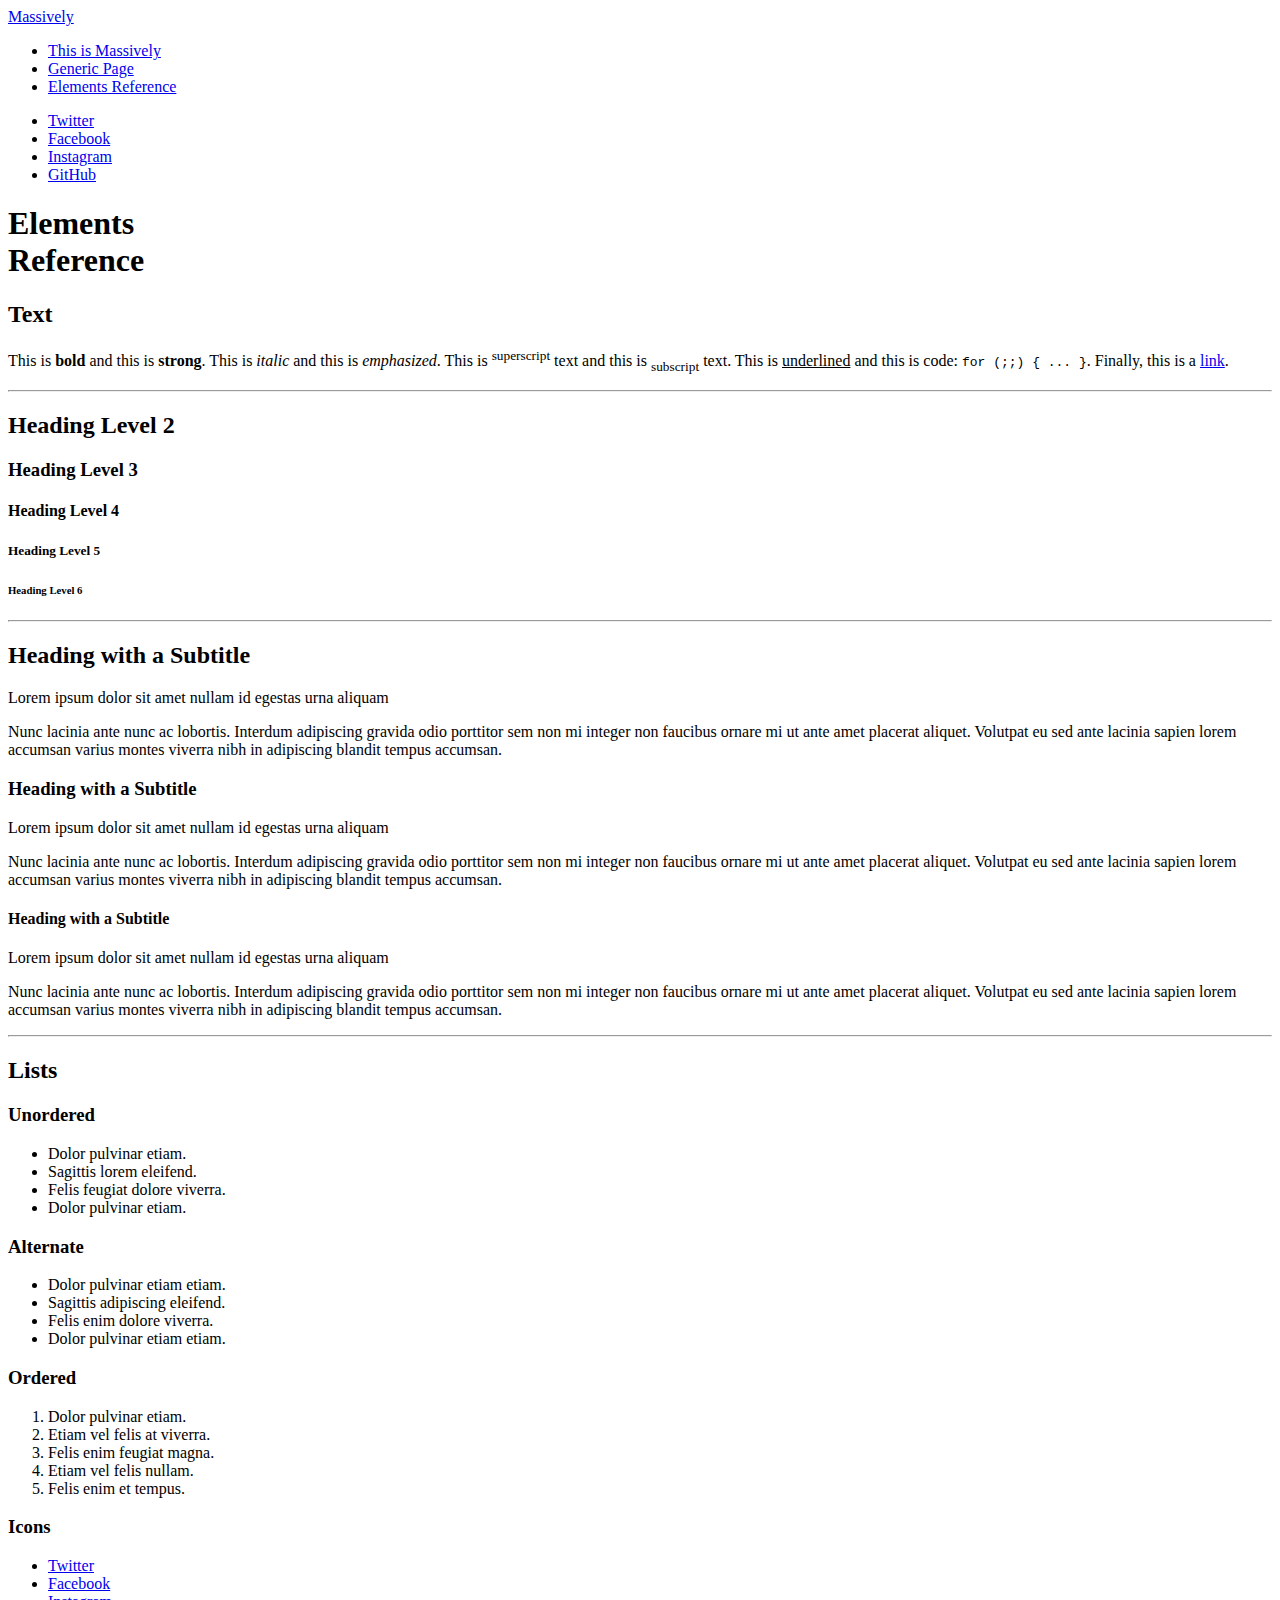
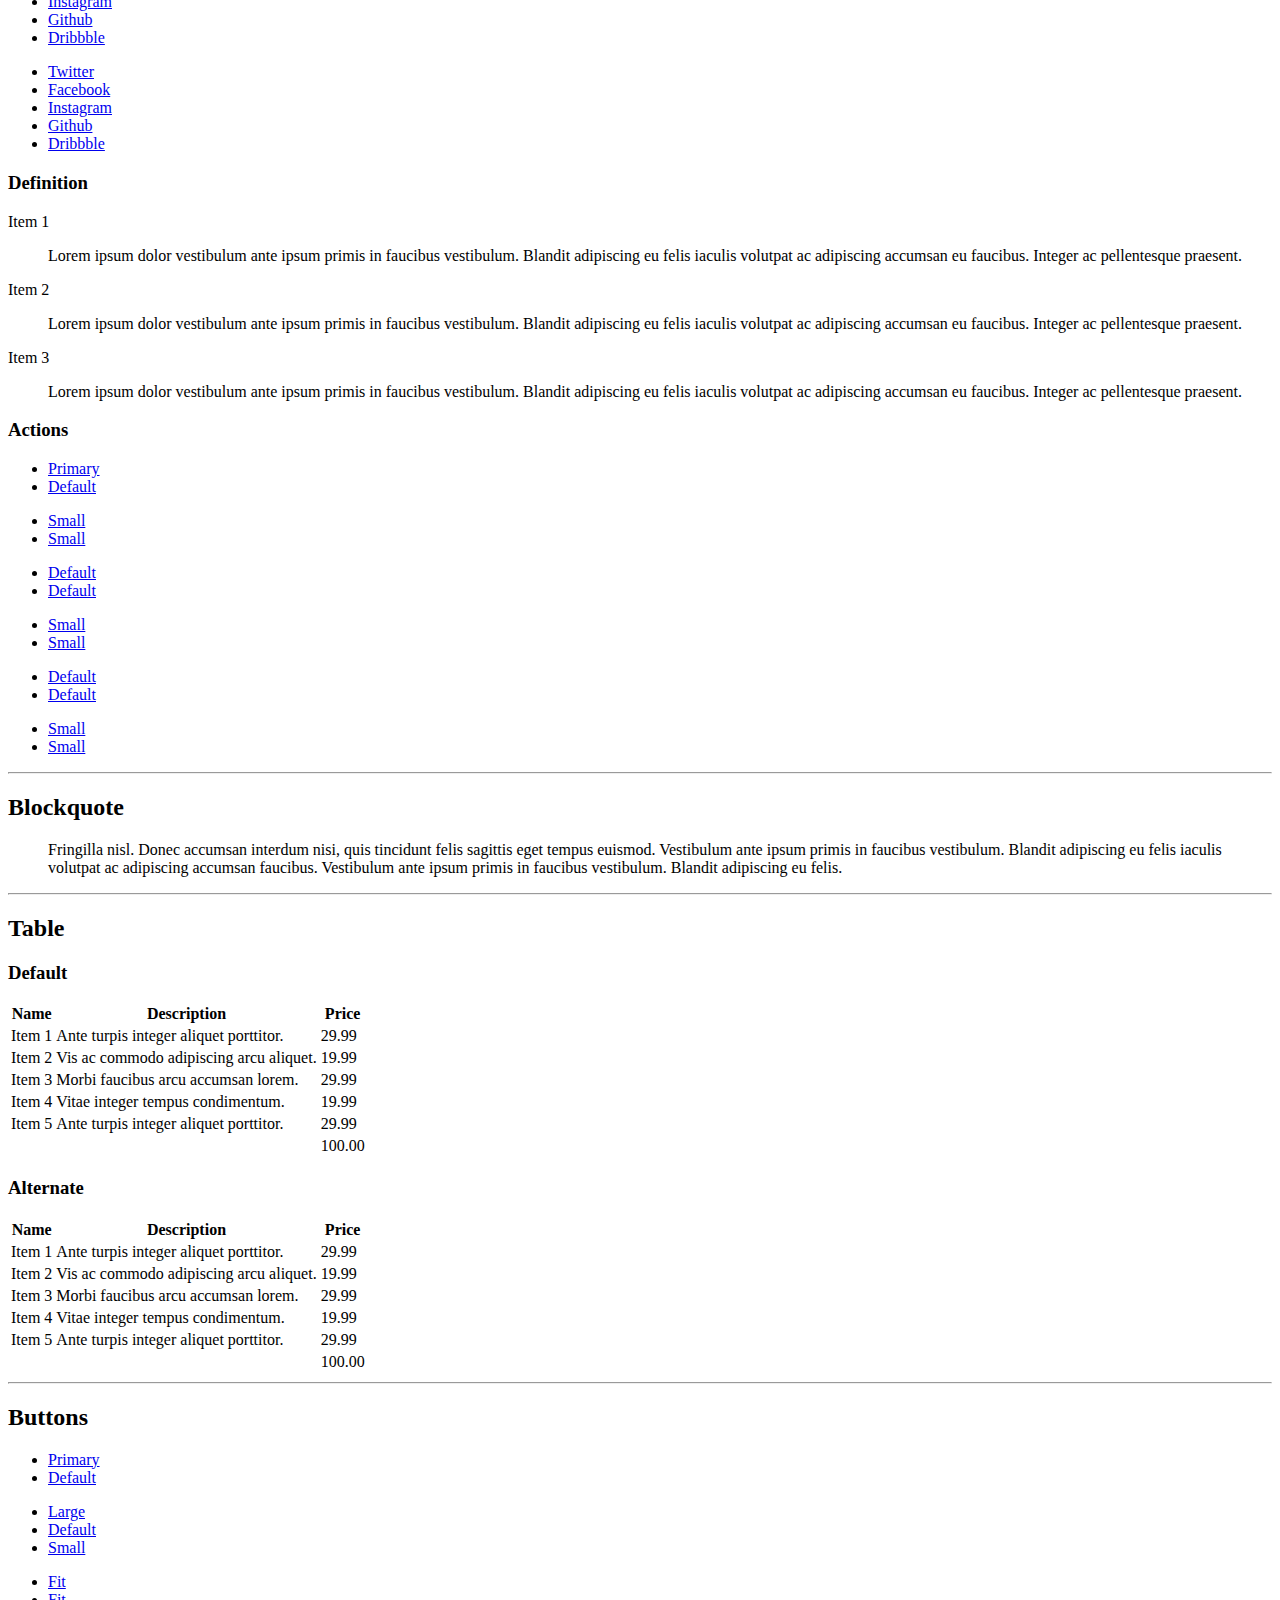
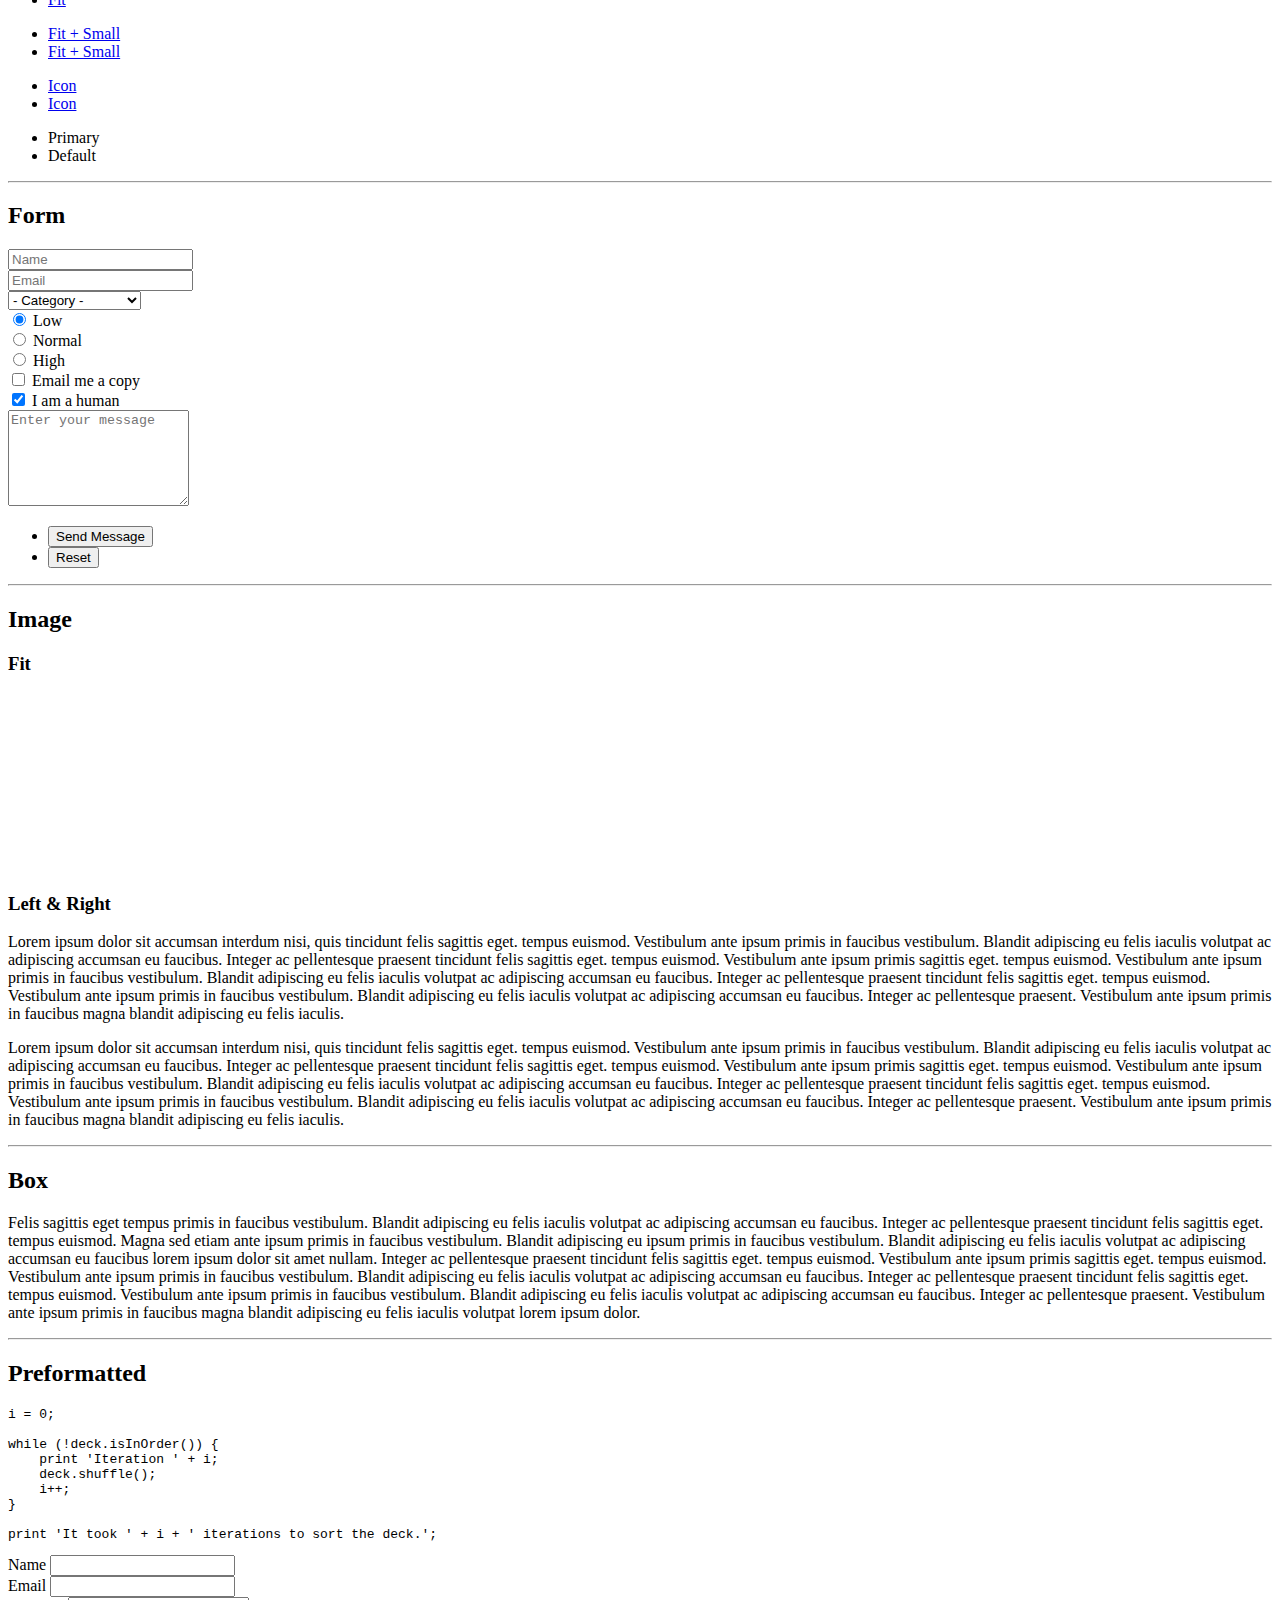
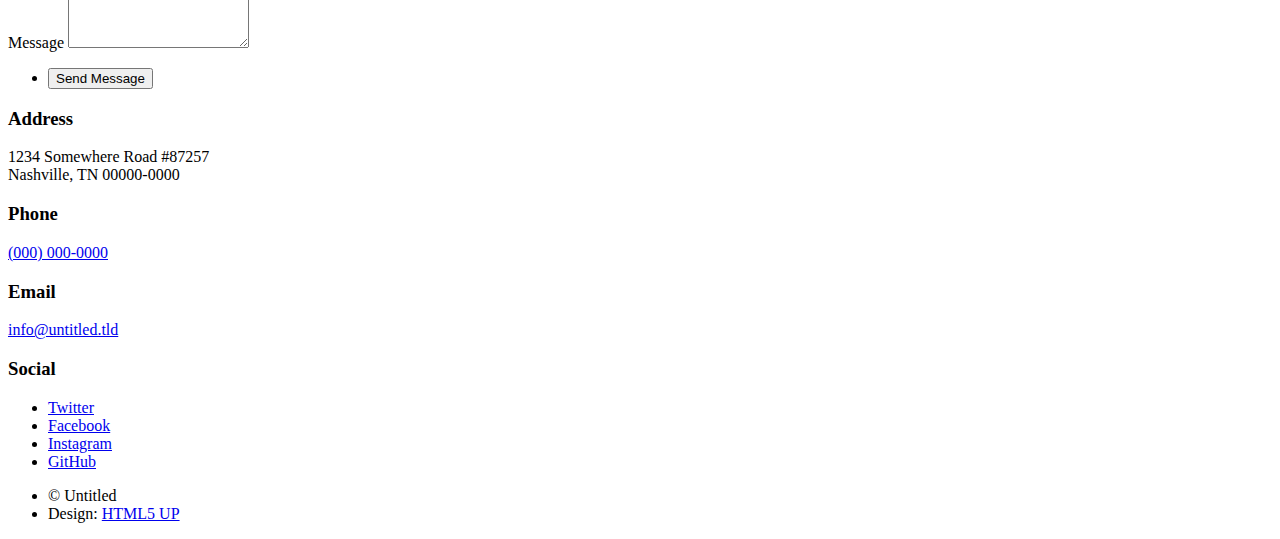
==== elements.html @ 3ba1a0fc "Add files via upload" ====
<!DOCTYPE HTML>
<!--
	Massively by HTML5 UP
	html5up.net | @ajlkn
	Free for personal and commercial use under the CCA 3.0 license (html5up.net/license)
-->
<html>
	<head>
		<title>Elements Reference - Massively by HTML5 UP</title>
		<meta charset="utf-8" />
		<meta name="viewport" content="width=device-width, initial-scale=1, user-scalable=no" />
		<link rel="stylesheet" href="assets/css/main.css" />
		<noscript><link rel="stylesheet" href="assets/css/noscript.css" /></noscript>
	</head>
	<body class="is-preload">

		<!-- Wrapper -->
			<div id="wrapper">

				<!-- Header -->
					<header id="header">
						<a href="index.html" class="logo">Massively</a>
					</header>

				<!-- Nav -->
					<nav id="nav">
						<ul class="links">
							<li><a href="index.html">This is Massively</a></li>
							<li><a href="generic.html">Generic Page</a></li>
							<li class="active"><a href="elements.html">Elements Reference</a></li>
						</ul>
						<ul class="icons">
							<li><a href="#" class="icon brands fa-twitter"><span class="label">Twitter</span></a></li>
							<li><a href="#" class="icon brands fa-facebook-f"><span class="label">Facebook</span></a></li>
							<li><a href="#" class="icon brands fa-instagram"><span class="label">Instagram</span></a></li>
							<li><a href="#" class="icon brands fa-github"><span class="label">GitHub</span></a></li>
						</ul>
					</nav>

				<!-- Main -->
					<div id="main">

						<!-- Post -->
							<section class="post">
								<header class="major">
									<h1>Elements<br />
									Reference</h1>
								</header>

								<!-- Text stuff -->
									<h2>Text</h2>
									<p>This is <b>bold</b> and this is <strong>strong</strong>. This is <i>italic</i> and this is <em>emphasized</em>.
									This is <sup>superscript</sup> text and this is <sub>subscript</sub> text.
									This is <u>underlined</u> and this is code: <code>for (;;) { ... }</code>.
									Finally, this is a <a href="#">link</a>.</p>
									<hr />
									<h2>Heading Level 2</h2>
									<h3>Heading Level 3</h3>
									<h4>Heading Level 4</h4>
									<h5>Heading Level 5</h5>
									<h6>Heading Level 6</h6>
									<hr />
									<header>
										<h2>Heading with a Subtitle</h2>
										<p>Lorem ipsum dolor sit amet nullam id egestas urna aliquam</p>
									</header>
									<p>Nunc lacinia ante nunc ac lobortis. Interdum adipiscing gravida odio porttitor sem non mi integer non faucibus ornare mi ut ante amet placerat aliquet. Volutpat eu sed ante lacinia sapien lorem accumsan varius montes viverra nibh in adipiscing blandit tempus accumsan.</p>
									<header>
										<h3>Heading with a Subtitle</h3>
										<p>Lorem ipsum dolor sit amet nullam id egestas urna aliquam</p>
									</header>
									<p>Nunc lacinia ante nunc ac lobortis. Interdum adipiscing gravida odio porttitor sem non mi integer non faucibus ornare mi ut ante amet placerat aliquet. Volutpat eu sed ante lacinia sapien lorem accumsan varius montes viverra nibh in adipiscing blandit tempus accumsan.</p>
									<header>
										<h4>Heading with a Subtitle</h4>
										<p>Lorem ipsum dolor sit amet nullam id egestas urna aliquam</p>
									</header>
									<p>Nunc lacinia ante nunc ac lobortis. Interdum adipiscing gravida odio porttitor sem non mi integer non faucibus ornare mi ut ante amet placerat aliquet. Volutpat eu sed ante lacinia sapien lorem accumsan varius montes viverra nibh in adipiscing blandit tempus accumsan.</p>

									<hr />

								<!-- Lists -->
									<h2>Lists</h2>
									<div class="row">
										<div class="col-6 col-12-small">

											<h3>Unordered</h3>
											<ul>
												<li>Dolor pulvinar etiam.</li>
												<li>Sagittis lorem eleifend.</li>
												<li>Felis feugiat dolore viverra.</li>
												<li>Dolor pulvinar etiam.</li>
											</ul>

											<h3>Alternate</h3>
											<ul class="alt">
												<li>Dolor pulvinar etiam etiam.</li>
												<li>Sagittis adipiscing eleifend.</li>
												<li>Felis enim dolore viverra.</li>
												<li>Dolor pulvinar etiam etiam.</li>
											</ul>

										</div>
										<div class="col-6 col-12-small">

											<h3>Ordered</h3>
											<ol>
												<li>Dolor pulvinar etiam.</li>
												<li>Etiam vel felis at viverra.</li>
												<li>Felis enim feugiat magna.</li>
												<li>Etiam vel felis nullam.</li>
												<li>Felis enim et tempus.</li>
											</ol>

											<h3>Icons</h3>
											<ul class="icons">
												<li><a href="#" class="icon brands fa-twitter"><span class="label">Twitter</span></a></li>
												<li><a href="#" class="icon brands fa-facebook-f"><span class="label">Facebook</span></a></li>
												<li><a href="#" class="icon brands fa-instagram"><span class="label">Instagram</span></a></li>
												<li><a href="#" class="icon brands fa-github"><span class="label">Github</span></a></li>
												<li><a href="#" class="icon brands fa-dribbble"><span class="label">Dribbble</span></a></li>
											</ul>
											<ul class="icons alt">
												<li><a href="#" class="icon brands alt fa-twitter"><span class="label">Twitter</span></a></li>
												<li><a href="#" class="icon brands alt fa-facebook-f"><span class="label">Facebook</span></a></li>
												<li><a href="#" class="icon brands alt fa-instagram"><span class="label">Instagram</span></a></li>
												<li><a href="#" class="icon brands alt fa-github"><span class="label">Github</span></a></li>
												<li><a href="#" class="icon brands alt fa-dribbble"><span class="label">Dribbble</span></a></li>
											</ul>

										</div>
									</div>
									<h3>Definition</h3>
									<dl>
										<dt>Item 1</dt>
										<dd>
											<p>Lorem ipsum dolor vestibulum ante ipsum primis in faucibus vestibulum. Blandit adipiscing eu felis iaculis volutpat ac adipiscing accumsan eu faucibus. Integer ac pellentesque praesent.</p>
										</dd>
										<dt>Item 2</dt>
										<dd>
											<p>Lorem ipsum dolor vestibulum ante ipsum primis in faucibus vestibulum. Blandit adipiscing eu felis iaculis volutpat ac adipiscing accumsan eu faucibus. Integer ac pellentesque praesent.</p>
										</dd>
										<dt>Item 3</dt>
										<dd>
											<p>Lorem ipsum dolor vestibulum ante ipsum primis in faucibus vestibulum. Blandit adipiscing eu felis iaculis volutpat ac adipiscing accumsan eu faucibus. Integer ac pellentesque praesent.</p>
										</dd>
									</dl>

									<h3>Actions</h3>
									<ul class="actions">
										<li><a href="#" class="button primary">Primary</a></li>
										<li><a href="#" class="button">Default</a></li>
									</ul>
									<ul class="actions small">
										<li><a href="#" class="button primary small">Small</a></li>
										<li><a href="#" class="button small">Small</a></li>
									</ul>
									<div class="row">
										<div class="col-6 col-12-small">
											<ul class="actions stacked">
												<li><a href="#" class="button primary">Default</a></li>
												<li><a href="#" class="button">Default</a></li>
											</ul>
										</div>
										<div class="col-6 col-12-small">
											<ul class="actions stacked">
												<li><a href="#" class="button primary small">Small</a></li>
												<li><a href="#" class="button small">Small</a></li>
											</ul>
										</div>
									</div>
									<div class="row">
										<div class="col-6 col-12-small">
											<ul class="actions stacked">
												<li><a href="#" class="button primary fit">Default</a></li>
												<li><a href="#" class="button fit">Default</a></li>
											</ul>
										</div>
										<div class="col-6 col-12-small">
											<ul class="actions stacked">
												<li><a href="#" class="button primary small fit">Small</a></li>
												<li><a href="#" class="button small fit">Small</a></li>
											</ul>
										</div>
									</div>

									<hr />

								<!-- Blockquote -->
									<h2>Blockquote</h2>
									<blockquote>Fringilla nisl. Donec accumsan interdum nisi, quis tincidunt felis sagittis eget tempus euismod. Vestibulum ante ipsum primis in faucibus vestibulum. Blandit adipiscing eu felis iaculis volutpat ac adipiscing accumsan faucibus. Vestibulum ante ipsum primis in faucibus vestibulum. Blandit adipiscing eu felis.</blockquote>

									<hr />

								<!-- Table -->
									<h2>Table</h2>

									<h3>Default</h3>
									<div class="table-wrapper">
										<table>
											<thead>
												<tr>
													<th>Name</th>
													<th>Description</th>
													<th>Price</th>
												</tr>
											</thead>
											<tbody>
												<tr>
													<td>Item 1</td>
													<td>Ante turpis integer aliquet porttitor.</td>
													<td>29.99</td>
												</tr>
												<tr>
													<td>Item 2</td>
													<td>Vis ac commodo adipiscing arcu aliquet.</td>
													<td>19.99</td>
												</tr>
												<tr>
													<td>Item 3</td>
													<td> Morbi faucibus arcu accumsan lorem.</td>
													<td>29.99</td>
												</tr>
												<tr>
													<td>Item 4</td>
													<td>Vitae integer tempus condimentum.</td>
													<td>19.99</td>
												</tr>
												<tr>
													<td>Item 5</td>
													<td>Ante turpis integer aliquet porttitor.</td>
													<td>29.99</td>
												</tr>
											</tbody>
											<tfoot>
												<tr>
													<td colspan="2"></td>
													<td>100.00</td>
												</tr>
											</tfoot>
										</table>
									</div>

									<h3>Alternate</h3>
									<div class="table-wrapper">
										<table class="alt">
											<thead>
												<tr>
													<th>Name</th>
													<th>Description</th>
													<th>Price</th>
												</tr>
											</thead>
											<tbody>
												<tr>
													<td>Item 1</td>
													<td>Ante turpis integer aliquet porttitor.</td>
													<td>29.99</td>
												</tr>
												<tr>
													<td>Item 2</td>
													<td>Vis ac commodo adipiscing arcu aliquet.</td>
													<td>19.99</td>
												</tr>
												<tr>
													<td>Item 3</td>
													<td> Morbi faucibus arcu accumsan lorem.</td>
													<td>29.99</td>
												</tr>
												<tr>
													<td>Item 4</td>
													<td>Vitae integer tempus condimentum.</td>
													<td>19.99</td>
												</tr>
												<tr>
													<td>Item 5</td>
													<td>Ante turpis integer aliquet porttitor.</td>
													<td>29.99</td>
												</tr>
											</tbody>
											<tfoot>
												<tr>
													<td colspan="2"></td>
													<td>100.00</td>
												</tr>
											</tfoot>
										</table>
									</div>

									<hr />

								<!-- Buttons -->
									<h2>Buttons</h2>
									<ul class="actions">
										<li><a href="#" class="button primary">Primary</a></li>
										<li><a href="#" class="button">Default</a></li>
									</ul>
									<ul class="actions">
										<li><a href="#" class="button primary large">Large</a></li>
										<li><a href="#" class="button">Default</a></li>
										<li><a href="#" class="button small">Small</a></li>
									</ul>
									<ul class="actions fit">
										<li><a href="#" class="button primary fit">Fit</a></li>
										<li><a href="#" class="button fit">Fit</a></li>
									</ul>
									<ul class="actions fit small">
										<li><a href="#" class="button primary fit small">Fit + Small</a></li>
										<li><a href="#" class="button fit small">Fit + Small</a></li>
									</ul>
									<ul class="actions">
										<li><a href="#" class="button primary icon solid fa-search">Icon</a></li>
										<li><a href="#" class="button icon solid fa-download">Icon</a></li>
									</ul>
									<ul class="actions">
										<li><span class="button primary disabled">Primary</span></li>
										<li><span class="button disabled">Default</span></li>
									</ul>

									<hr />

								<!-- Form -->
									<h2>Form</h2>

									<form method="post" action="#">
										<div class="row gtr-uniform">
											<div class="col-6 col-12-xsmall">
												<input type="text" name="demo-name" id="demo-name" value="" placeholder="Name" />
											</div>
											<div class="col-6 col-12-xsmall">
												<input type="email" name="demo-email" id="demo-email" value="" placeholder="Email" />
											</div>
											<!-- Break -->
											<div class="col-12">
												<select name="demo-category" id="demo-category">
													<option value="">- Category -</option>
													<option value="1">Manufacturing</option>
													<option value="1">Shipping</option>
													<option value="1">Administration</option>
													<option value="1">Human Resources</option>
												</select>
											</div>
											<!-- Break -->
											<div class="col-4 col-12-small">
												<input type="radio" id="demo-priority-low" name="demo-priority" checked>
												<label for="demo-priority-low">Low</label>
											</div>
											<div class="col-4 col-12-small">
												<input type="radio" id="demo-priority-normal" name="demo-priority">
												<label for="demo-priority-normal">Normal</label>
											</div>
											<div class="col-4 col-12-small">
												<input type="radio" id="demo-priority-high" name="demo-priority">
												<label for="demo-priority-high">High</label>
											</div>
											<!-- Break -->
											<div class="col-6 col-12-small">
												<input type="checkbox" id="demo-copy" name="demo-copy">
												<label for="demo-copy">Email me a copy</label>
											</div>
											<div class="col-6 col-12-small">
												<input type="checkbox" id="demo-human" name="demo-human" checked>
												<label for="demo-human">I am a human</label>
											</div>
											<!-- Break -->
											<div class="col-12">
												<textarea name="demo-message" id="demo-message" placeholder="Enter your message" rows="6"></textarea>
											</div>
											<!-- Break -->
											<div class="col-12">
												<ul class="actions">
													<li><input type="submit" value="Send Message" class="primary" /></li>
													<li><input type="reset" value="Reset" /></li>
												</ul>
											</div>
										</div>
									</form>

									<hr />

								<!-- Image -->
									<h2>Image</h2>

									<h3>Fit</h3>
									<span class="image fit"><img src="images/pic01.jpg" alt="" /></span>
									<div class="box alt">
										<div class="row gtr-50 gtr-uniform">
											<div class="col-4"><span class="image fit"><img src="images/pic02.jpg" alt="" /></span></div>
											<div class="col-4"><span class="image fit"><img src="images/pic03.jpg" alt="" /></span></div>
											<div class="col-4"><span class="image fit"><img src="images/pic04.jpg" alt="" /></span></div>
											<!-- Break -->
											<div class="col-4"><span class="image fit"><img src="images/pic04.jpg" alt="" /></span></div>
											<div class="col-4"><span class="image fit"><img src="images/pic02.jpg" alt="" /></span></div>
											<div class="col-4"><span class="image fit"><img src="images/pic03.jpg" alt="" /></span></div>
											<!-- Break -->
											<div class="col-4"><span class="image fit"><img src="images/pic03.jpg" alt="" /></span></div>
											<div class="col-4"><span class="image fit"><img src="images/pic04.jpg" alt="" /></span></div>
											<div class="col-4"><span class="image fit"><img src="images/pic02.jpg" alt="" /></span></div>
										</div>
									</div>

									<h3>Left &amp; Right</h3>
									<p><span class="image left"><img src="images/pic08.jpg" alt="" /></span>Lorem ipsum dolor sit accumsan interdum nisi, quis tincidunt felis sagittis eget. tempus euismod. Vestibulum ante ipsum primis in faucibus vestibulum. Blandit adipiscing eu felis iaculis volutpat ac adipiscing accumsan eu faucibus. Integer ac pellentesque praesent tincidunt felis sagittis eget. tempus euismod. Vestibulum ante ipsum primis sagittis eget. tempus euismod. Vestibulum ante ipsum primis in faucibus vestibulum. Blandit adipiscing eu felis iaculis volutpat ac adipiscing accumsan eu faucibus. Integer ac pellentesque praesent tincidunt felis sagittis eget. tempus euismod. Vestibulum ante ipsum primis in faucibus vestibulum. Blandit adipiscing eu felis iaculis volutpat ac adipiscing accumsan eu faucibus. Integer ac pellentesque praesent. Vestibulum ante ipsum primis in faucibus magna blandit adipiscing eu felis iaculis.</p>
									<p><span class="image right"><img src="images/pic09.jpg" alt="" /></span>Lorem ipsum dolor sit accumsan interdum nisi, quis tincidunt felis sagittis eget. tempus euismod. Vestibulum ante ipsum primis in faucibus vestibulum. Blandit adipiscing eu felis iaculis volutpat ac adipiscing accumsan eu faucibus. Integer ac pellentesque praesent tincidunt felis sagittis eget. tempus euismod. Vestibulum ante ipsum primis sagittis eget. tempus euismod. Vestibulum ante ipsum primis in faucibus vestibulum. Blandit adipiscing eu felis iaculis volutpat ac adipiscing accumsan eu faucibus. Integer ac pellentesque praesent tincidunt felis sagittis eget. tempus euismod. Vestibulum ante ipsum primis in faucibus vestibulum. Blandit adipiscing eu felis iaculis volutpat ac adipiscing accumsan eu faucibus. Integer ac pellentesque praesent. Vestibulum ante ipsum primis in faucibus magna blandit adipiscing eu felis iaculis.</p>

									<hr />

								<!-- Box -->
									<h2>Box</h2>
									<div class="box">
										<p>Felis sagittis eget tempus primis in faucibus vestibulum. Blandit adipiscing eu felis iaculis volutpat ac adipiscing accumsan eu faucibus. Integer ac pellentesque praesent tincidunt felis sagittis eget. tempus euismod. Magna sed etiam ante ipsum primis in faucibus vestibulum. Blandit adipiscing eu ipsum primis in faucibus vestibulum. Blandit adipiscing eu felis iaculis volutpat ac adipiscing accumsan eu faucibus lorem ipsum dolor sit amet nullam. Integer ac pellentesque praesent tincidunt felis sagittis eget. tempus euismod. Vestibulum ante ipsum primis sagittis eget. tempus euismod. Vestibulum ante ipsum primis in faucibus vestibulum. Blandit adipiscing eu felis iaculis volutpat ac adipiscing accumsan eu faucibus. Integer ac pellentesque praesent tincidunt felis sagittis eget. tempus euismod. Vestibulum ante ipsum primis in faucibus vestibulum. Blandit adipiscing eu felis iaculis volutpat ac adipiscing accumsan eu faucibus. Integer ac pellentesque praesent. Vestibulum ante ipsum primis in faucibus magna blandit adipiscing eu felis iaculis volutpat lorem ipsum dolor.</p>
									</div>

									<hr />

								<!-- Preformatted Code -->
									<h2>Preformatted</h2>
									<pre><code>i = 0;

while (!deck.isInOrder()) {
    print 'Iteration ' + i;
    deck.shuffle();
    i++;
}

print 'It took ' + i + ' iterations to sort the deck.';
</code></pre>

							</section>

					</div>

				<!-- Footer -->
					<footer id="footer">
						<section>
							<form method="post" action="#">
								<div class="fields">
									<div class="field">
										<label for="name">Name</label>
										<input type="text" name="name" id="name" />
									</div>
									<div class="field">
										<label for="email">Email</label>
										<input type="text" name="email" id="email" />
									</div>
									<div class="field">
										<label for="message">Message</label>
										<textarea name="message" id="message" rows="3"></textarea>
									</div>
								</div>
								<ul class="actions">
									<li><input type="submit" value="Send Message" /></li>
								</ul>
							</form>
						</section>
						<section class="split contact">
							<section class="alt">
								<h3>Address</h3>
								<p>1234 Somewhere Road #87257<br />
								Nashville, TN 00000-0000</p>
							</section>
							<section>
								<h3>Phone</h3>
								<p><a href="#">(000) 000-0000</a></p>
							</section>
							<section>
								<h3>Email</h3>
								<p><a href="#">info@untitled.tld</a></p>
							</section>
							<section>
								<h3>Social</h3>
								<ul class="icons alt">
									<li><a href="#" class="icon brands alt fa-twitter"><span class="label">Twitter</span></a></li>
									<li><a href="#" class="icon brands alt fa-facebook-f"><span class="label">Facebook</span></a></li>
									<li><a href="#" class="icon brands alt fa-instagram"><span class="label">Instagram</span></a></li>
									<li><a href="#" class="icon brands alt fa-github"><span class="label">GitHub</span></a></li>
								</ul>
							</section>
						</section>
					</footer>

				<!-- Copyright -->
					<div id="copyright">
						<ul><li>&copy; Untitled</li><li>Design: <a href="https://html5up.net">HTML5 UP</a></li></ul>
					</div>

			</div>

		<!-- Scripts -->
			<script src="assets/js/jquery.min.js"></script>
			<script src="assets/js/jquery.scrollex.min.js"></script>
			<script src="assets/js/jquery.scrolly.min.js"></script>
			<script src="assets/js/browser.min.js"></script>
			<script src="assets/js/breakpoints.min.js"></script>
			<script src="assets/js/util.js"></script>
			<script src="assets/js/main.js"></script>

	</body>
</html>
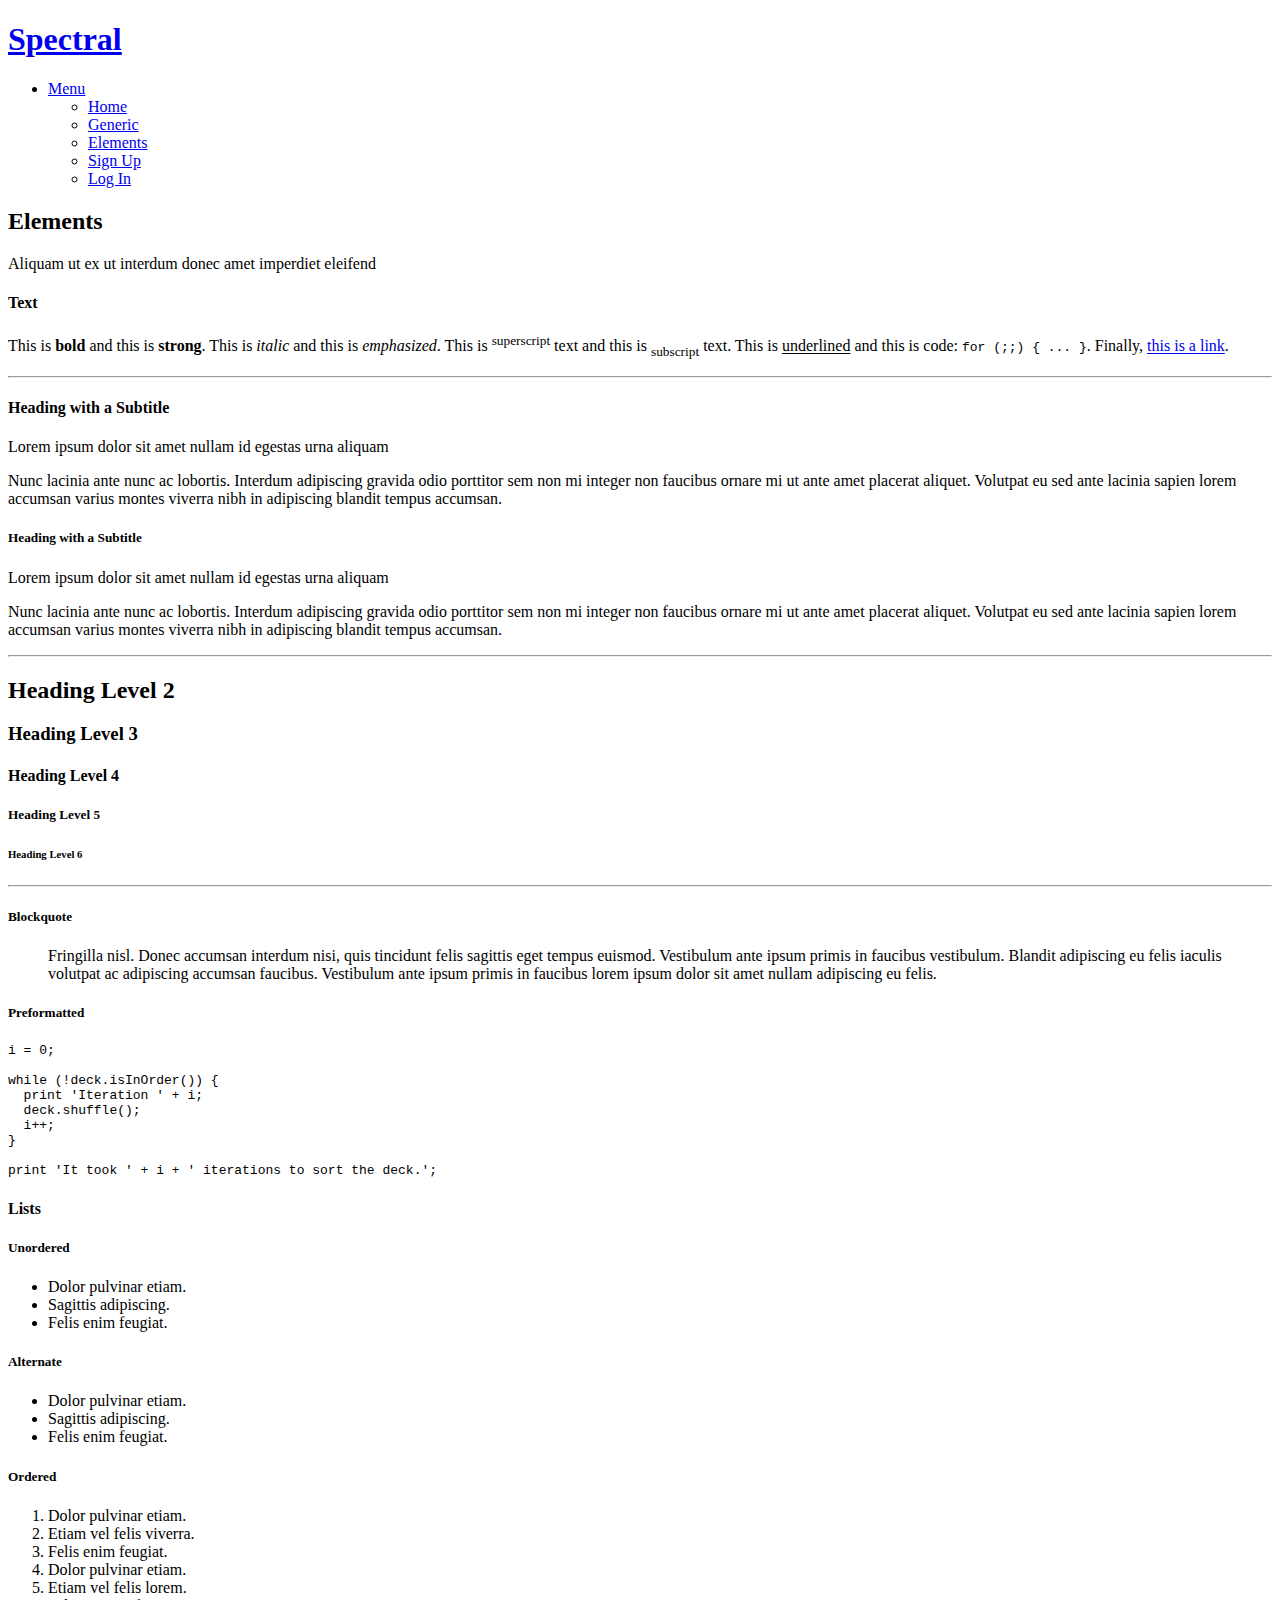
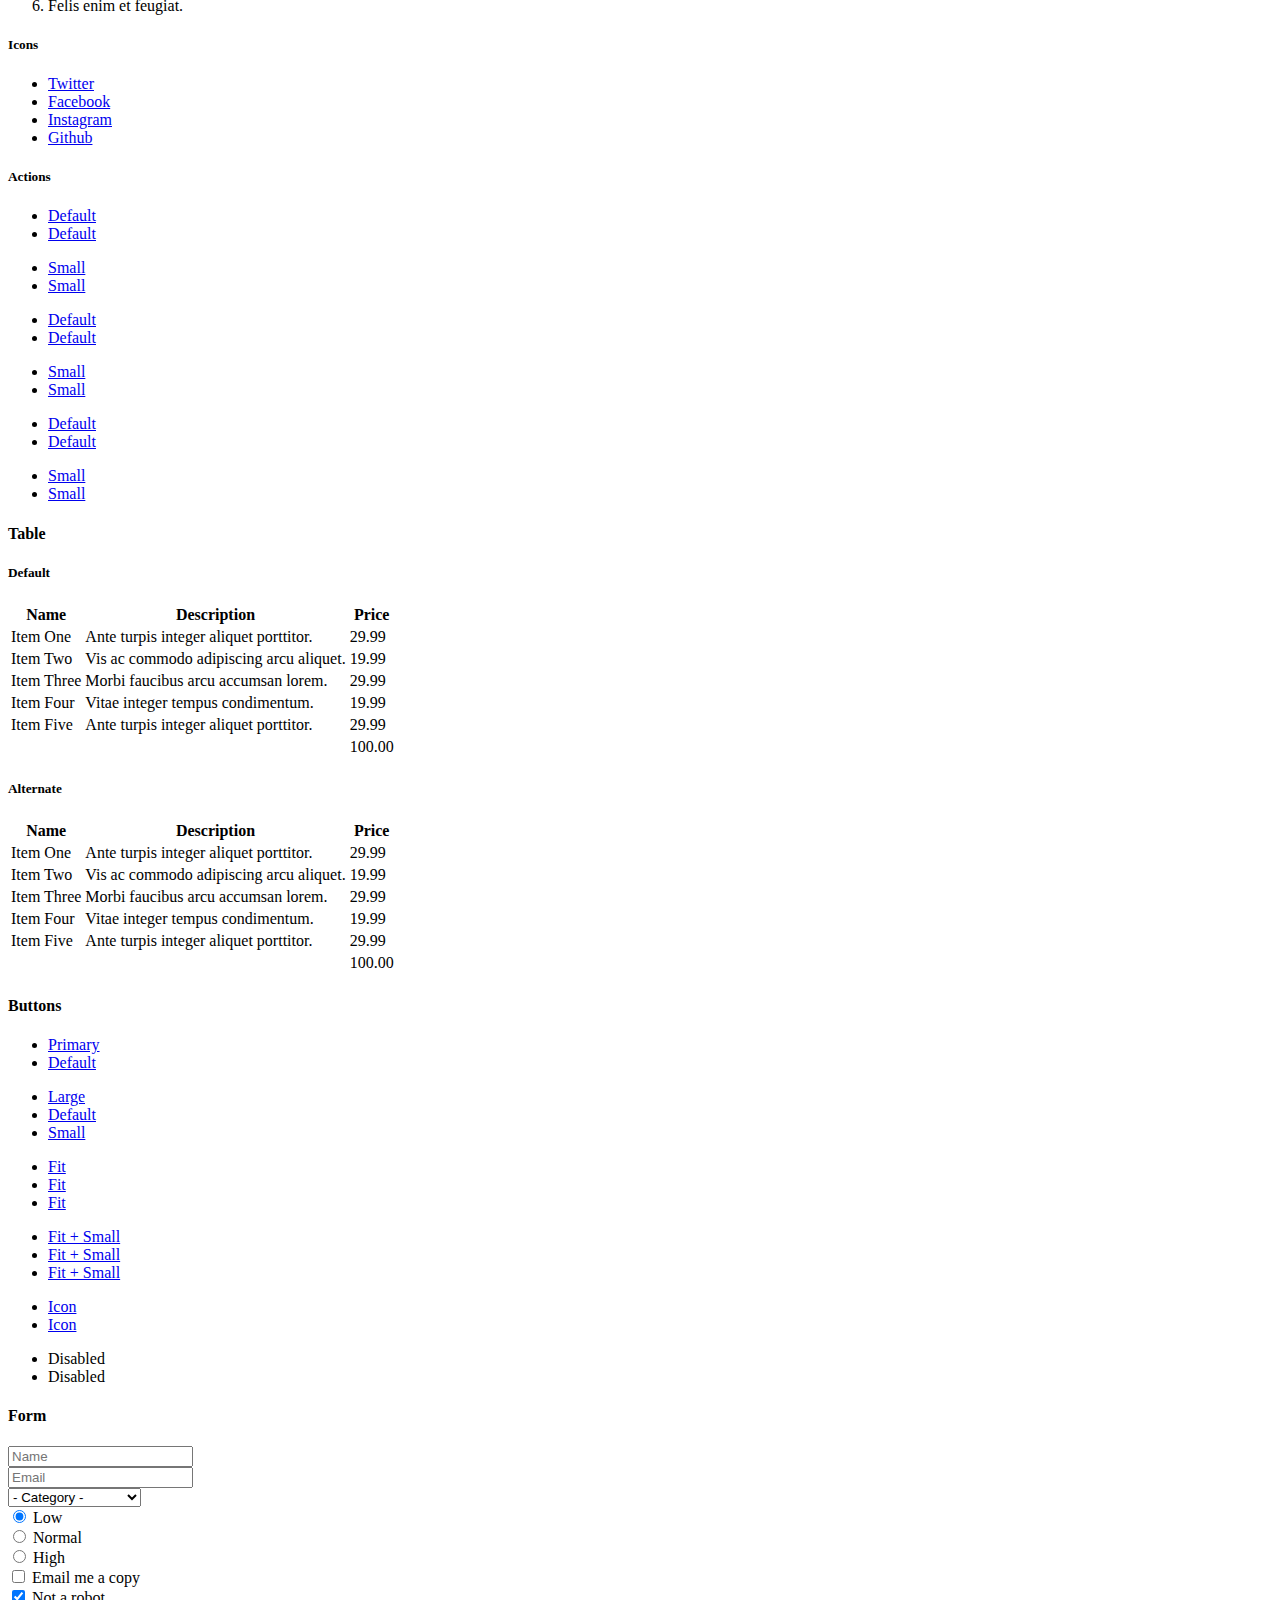
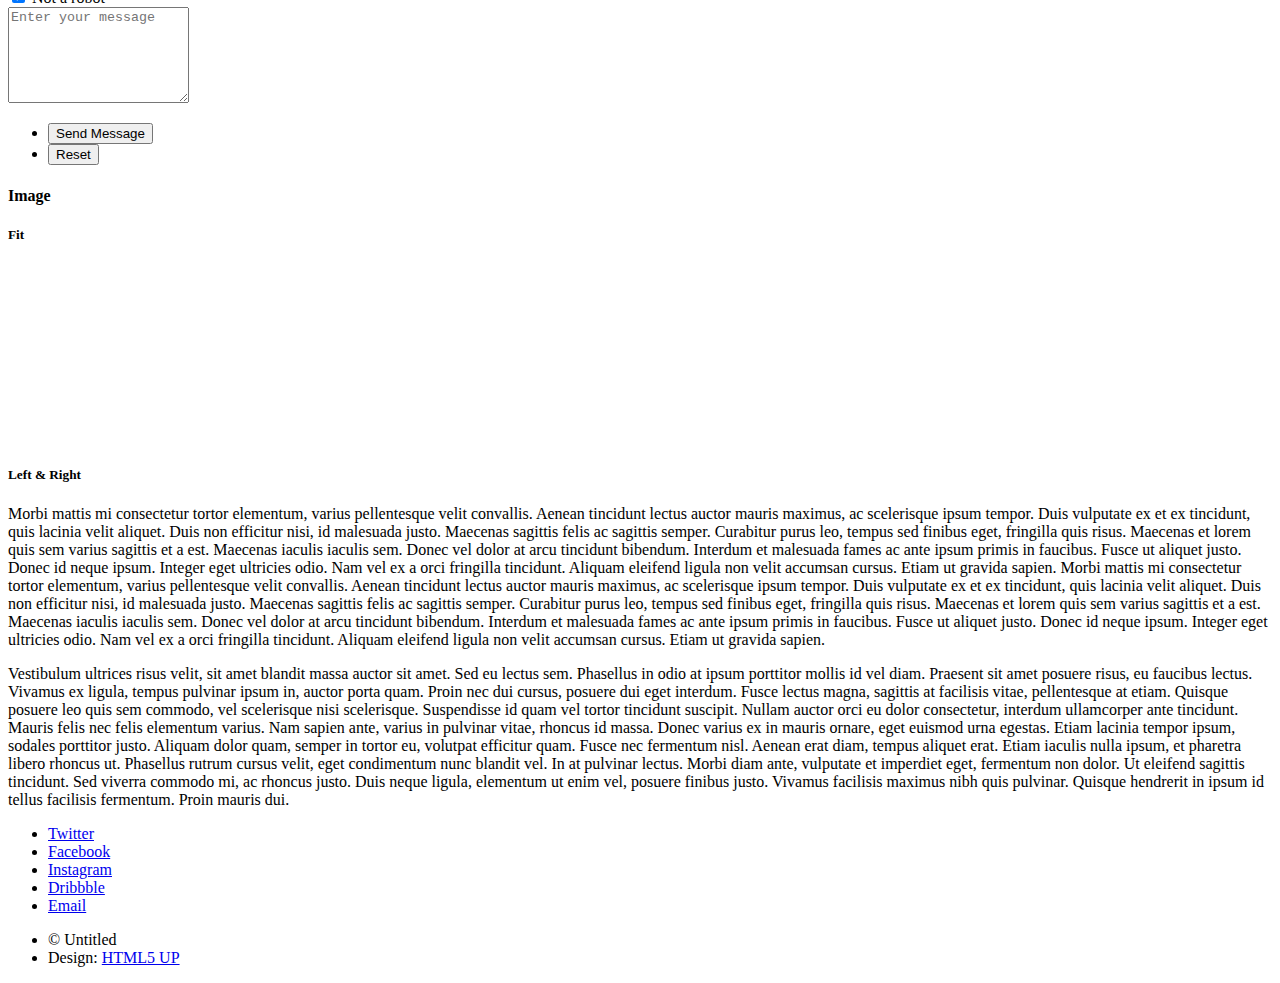
==== commit e2b3c6a2: "Add files via upload" ====
--- a/elements.html
+++ b/elements.html
@@ -1,12 +1,12 @@
 <!DOCTYPE HTML>
 <!--
-	Massively by HTML5 UP
+	Spectral by HTML5 UP
 	html5up.net | @ajlkn
 	Free for personal and commercial use under the CCA 3.0 license (html5up.net/license)
 -->
 <html>
 	<head>
-		<title>Elements Reference - Massively by HTML5 UP</title>
+		<title>Elements - Spectral by HTML5 UP</title>
 		<meta charset="utf-8" />
 		<meta name="viewport" content="width=device-width, initial-scale=1, user-scalable=no" />
 		<link rel="stylesheet" href="assets/css/main.css" />
@@ -14,45 +14,55 @@
 	</head>
 	<body class="is-preload">
 
-		<!-- Wrapper -->
-			<div id="wrapper">
+		<!-- Page Wrapper -->
+			<div id="page-wrapper">
 
 				<!-- Header -->
 					<header id="header">
-						<a href="index.html" class="logo">Massively</a>
+						<h1><a href="index.html">Spectral</a></h1>
+						<nav id="nav">
+							<ul>
+								<li class="special">
+									<a href="#menu" class="menuToggle"><span>Menu</span></a>
+									<div id="menu">
+										<ul>
+											<li><a href="index.html">Home</a></li>
+											<li><a href="generic.html">Generic</a></li>
+											<li><a href="elements.html">Elements</a></li>
+											<li><a href="#">Sign Up</a></li>
+											<li><a href="#">Log In</a></li>
+										</ul>
+									</div>
+								</li>
+							</ul>
+						</nav>
 					</header>
 
-				<!-- Nav -->
-					<nav id="nav">
-						<ul class="links">
-							<li><a href="index.html">This is Massively</a></li>
-							<li><a href="generic.html">Generic Page</a></li>
-							<li class="active"><a href="elements.html">Elements Reference</a></li>
-						</ul>
-						<ul class="icons">
-							<li><a href="#" class="icon brands fa-twitter"><span class="label">Twitter</span></a></li>
-							<li><a href="#" class="icon brands fa-facebook-f"><span class="label">Facebook</span></a></li>
-							<li><a href="#" class="icon brands fa-instagram"><span class="label">Instagram</span></a></li>
-							<li><a href="#" class="icon brands fa-github"><span class="label">GitHub</span></a></li>
-						</ul>
-					</nav>
-
 				<!-- Main -->
-					<div id="main">
-
-						<!-- Post -->
-							<section class="post">
-								<header class="major">
-									<h1>Elements<br />
-									Reference</h1>
-								</header>
-
-								<!-- Text stuff -->
-									<h2>Text</h2>
+					<article id="main">
+						<header>
+							<h2>Elements</h2>
+							<p>Aliquam ut ex ut interdum donec amet imperdiet eleifend</p>
+						</header>
+						<section class="wrapper style5">
+							<div class="inner">
+
+								<section>
+									<h4>Text</h4>
 									<p>This is <b>bold</b> and this is <strong>strong</strong>. This is <i>italic</i> and this is <em>emphasized</em>.
 									This is <sup>superscript</sup> text and this is <sub>subscript</sub> text.
-									This is <u>underlined</u> and this is code: <code>for (;;) { ... }</code>.
-									Finally, this is a <a href="#">link</a>.</p>
+									This is <u>underlined</u> and this is code: <code>for (;;) { ... }</code>. Finally, <a href="#">this is a link</a>.</p>
+									<hr />
+									<header>
+										<h4>Heading with a Subtitle</h4>
+										<p>Lorem ipsum dolor sit amet nullam id egestas urna aliquam</p>
+									</header>
+									<p>Nunc lacinia ante nunc ac lobortis. Interdum adipiscing gravida odio porttitor sem non mi integer non faucibus ornare mi ut ante amet placerat aliquet. Volutpat eu sed ante lacinia sapien lorem accumsan varius montes viverra nibh in adipiscing blandit tempus accumsan.</p>
+									<header>
+										<h5>Heading with a Subtitle</h5>
+										<p>Lorem ipsum dolor sit amet nullam id egestas urna aliquam</p>
+									</header>
+									<p>Nunc lacinia ante nunc ac lobortis. Interdum adipiscing gravida odio porttitor sem non mi integer non faucibus ornare mi ut ante amet placerat aliquet. Volutpat eu sed ante lacinia sapien lorem accumsan varius montes viverra nibh in adipiscing blandit tempus accumsan.</p>
 									<hr />
 									<h2>Heading Level 2</h2>
 									<h3>Heading Level 3</h3>
@@ -60,267 +70,217 @@
 									<h5>Heading Level 5</h5>
 									<h6>Heading Level 6</h6>
 									<hr />
-									<header>
-										<h2>Heading with a Subtitle</h2>
-										<p>Lorem ipsum dolor sit amet nullam id egestas urna aliquam</p>
-									</header>
-									<p>Nunc lacinia ante nunc ac lobortis. Interdum adipiscing gravida odio porttitor sem non mi integer non faucibus ornare mi ut ante amet placerat aliquet. Volutpat eu sed ante lacinia sapien lorem accumsan varius montes viverra nibh in adipiscing blandit tempus accumsan.</p>
-									<header>
-										<h3>Heading with a Subtitle</h3>
-										<p>Lorem ipsum dolor sit amet nullam id egestas urna aliquam</p>
-									</header>
-									<p>Nunc lacinia ante nunc ac lobortis. Interdum adipiscing gravida odio porttitor sem non mi integer non faucibus ornare mi ut ante amet placerat aliquet. Volutpat eu sed ante lacinia sapien lorem accumsan varius montes viverra nibh in adipiscing blandit tempus accumsan.</p>
-									<header>
-										<h4>Heading with a Subtitle</h4>
-										<p>Lorem ipsum dolor sit amet nullam id egestas urna aliquam</p>
-									</header>
-									<p>Nunc lacinia ante nunc ac lobortis. Interdum adipiscing gravida odio porttitor sem non mi integer non faucibus ornare mi ut ante amet placerat aliquet. Volutpat eu sed ante lacinia sapien lorem accumsan varius montes viverra nibh in adipiscing blandit tempus accumsan.</p>
-
-									<hr />
-
-								<!-- Lists -->
-									<h2>Lists</h2>
+									<h5>Blockquote</h5>
+									<blockquote>Fringilla nisl. Donec accumsan interdum nisi, quis tincidunt felis sagittis eget tempus euismod. Vestibulum ante ipsum primis in faucibus vestibulum. Blandit adipiscing eu felis iaculis volutpat ac adipiscing accumsan faucibus. Vestibulum ante ipsum primis in faucibus lorem ipsum dolor sit amet nullam adipiscing eu felis.</blockquote>
+									<h5>Preformatted</h5>
+									<pre><code>i = 0;
+
+while (!deck.isInOrder()) {
+  print 'Iteration ' + i;
+  deck.shuffle();
+  i++;
+}
+
+print 'It took ' + i + ' iterations to sort the deck.';</code></pre>
+								</section>
+
+								<section>
+									<h4>Lists</h4>
 									<div class="row">
-										<div class="col-6 col-12-small">
-
-											<h3>Unordered</h3>
+										<div class="col-6 col-12-medium">
+											<h5>Unordered</h5>
 											<ul>
 												<li>Dolor pulvinar etiam.</li>
-												<li>Sagittis lorem eleifend.</li>
-												<li>Felis feugiat dolore viverra.</li>
+												<li>Sagittis adipiscing.</li>
+												<li>Felis enim feugiat.</li>
+											</ul>
+											<h5>Alternate</h5>
+											<ul class="alt">
 												<li>Dolor pulvinar etiam.</li>
-											</ul>
-
-											<h3>Alternate</h3>
-											<ul class="alt">
-												<li>Dolor pulvinar etiam etiam.</li>
-												<li>Sagittis adipiscing eleifend.</li>
-												<li>Felis enim dolore viverra.</li>
-												<li>Dolor pulvinar etiam etiam.</li>
-											</ul>
-
-										</div>
-										<div class="col-6 col-12-small">
-
-											<h3>Ordered</h3>
+												<li>Sagittis adipiscing.</li>
+												<li>Felis enim feugiat.</li>
+											</ul>
+										</div>
+										<div class="col-6 col-12-medium">
+											<h5>Ordered</h5>
 											<ol>
 												<li>Dolor pulvinar etiam.</li>
-												<li>Etiam vel felis at viverra.</li>
-												<li>Felis enim feugiat magna.</li>
-												<li>Etiam vel felis nullam.</li>
-												<li>Felis enim et tempus.</li>
+												<li>Etiam vel felis viverra.</li>
+												<li>Felis enim feugiat.</li>
+												<li>Dolor pulvinar etiam.</li>
+												<li>Etiam vel felis lorem.</li>
+												<li>Felis enim et feugiat.</li>
 											</ol>
-
-											<h3>Icons</h3>
+											<h5>Icons</h5>
 											<ul class="icons">
 												<li><a href="#" class="icon brands fa-twitter"><span class="label">Twitter</span></a></li>
 												<li><a href="#" class="icon brands fa-facebook-f"><span class="label">Facebook</span></a></li>
 												<li><a href="#" class="icon brands fa-instagram"><span class="label">Instagram</span></a></li>
 												<li><a href="#" class="icon brands fa-github"><span class="label">Github</span></a></li>
-												<li><a href="#" class="icon brands fa-dribbble"><span class="label">Dribbble</span></a></li>
-											</ul>
-											<ul class="icons alt">
-												<li><a href="#" class="icon brands alt fa-twitter"><span class="label">Twitter</span></a></li>
-												<li><a href="#" class="icon brands alt fa-facebook-f"><span class="label">Facebook</span></a></li>
-												<li><a href="#" class="icon brands alt fa-instagram"><span class="label">Instagram</span></a></li>
-												<li><a href="#" class="icon brands alt fa-github"><span class="label">Github</span></a></li>
-												<li><a href="#" class="icon brands alt fa-dribbble"><span class="label">Dribbble</span></a></li>
-											</ul>
-
-										</div>
-									</div>
-									<h3>Definition</h3>
-									<dl>
-										<dt>Item 1</dt>
-										<dd>
-											<p>Lorem ipsum dolor vestibulum ante ipsum primis in faucibus vestibulum. Blandit adipiscing eu felis iaculis volutpat ac adipiscing accumsan eu faucibus. Integer ac pellentesque praesent.</p>
-										</dd>
-										<dt>Item 2</dt>
-										<dd>
-											<p>Lorem ipsum dolor vestibulum ante ipsum primis in faucibus vestibulum. Blandit adipiscing eu felis iaculis volutpat ac adipiscing accumsan eu faucibus. Integer ac pellentesque praesent.</p>
-										</dd>
-										<dt>Item 3</dt>
-										<dd>
-											<p>Lorem ipsum dolor vestibulum ante ipsum primis in faucibus vestibulum. Blandit adipiscing eu felis iaculis volutpat ac adipiscing accumsan eu faucibus. Integer ac pellentesque praesent.</p>
-										</dd>
-									</dl>
-
-									<h3>Actions</h3>
+											</ul>
+										</div>
+									</div>
+									<h5>Actions</h5>
+									<div class="row">
+										<div class="col-6 col-12-medium">
+											<ul class="actions">
+												<li><a href="#" class="button primary">Default</a></li>
+												<li><a href="#" class="button">Default</a></li>
+											</ul>
+											<ul class="actions small">
+												<li><a href="#" class="button primary small">Small</a></li>
+												<li><a href="#" class="button small">Small</a></li>
+											</ul>
+											<ul class="actions stacked">
+												<li><a href="#" class="button primary">Default</a></li>
+												<li><a href="#" class="button">Default</a></li>
+											</ul>
+											<ul class="actions stacked">
+												<li><a href="#" class="button primary small">Small</a></li>
+												<li><a href="#" class="button small">Small</a></li>
+											</ul>
+										</div>
+										<div class="col-6 col-12-medium">
+											<ul class="actions stacked">
+												<li><a href="#" class="button primary fit">Default</a></li>
+												<li><a href="#" class="button fit">Default</a></li>
+											</ul>
+											<ul class="actions stacked">
+												<li><a href="#" class="button primary small fit">Small</a></li>
+												<li><a href="#" class="button small fit">Small</a></li>
+											</ul>
+										</div>
+									</div>
+								</section>
+
+								<section>
+									<h4>Table</h4>
+									<h5>Default</h5>
+									<div class="table-wrapper">
+										<table>
+											<thead>
+												<tr>
+													<th>Name</th>
+													<th>Description</th>
+													<th>Price</th>
+												</tr>
+											</thead>
+											<tbody>
+												<tr>
+													<td>Item One</td>
+													<td>Ante turpis integer aliquet porttitor.</td>
+													<td>29.99</td>
+												</tr>
+												<tr>
+													<td>Item Two</td>
+													<td>Vis ac commodo adipiscing arcu aliquet.</td>
+													<td>19.99</td>
+												</tr>
+												<tr>
+													<td>Item Three</td>
+													<td> Morbi faucibus arcu accumsan lorem.</td>
+													<td>29.99</td>
+												</tr>
+												<tr>
+													<td>Item Four</td>
+													<td>Vitae integer tempus condimentum.</td>
+													<td>19.99</td>
+												</tr>
+												<tr>
+													<td>Item Five</td>
+													<td>Ante turpis integer aliquet porttitor.</td>
+													<td>29.99</td>
+												</tr>
+											</tbody>
+											<tfoot>
+												<tr>
+													<td colspan="2"></td>
+													<td>100.00</td>
+												</tr>
+											</tfoot>
+										</table>
+									</div>
+
+									<h5>Alternate</h5>
+									<div class="table-wrapper">
+										<table class="alt">
+											<thead>
+												<tr>
+													<th>Name</th>
+													<th>Description</th>
+													<th>Price</th>
+												</tr>
+											</thead>
+											<tbody>
+												<tr>
+													<td>Item One</td>
+													<td>Ante turpis integer aliquet porttitor.</td>
+													<td>29.99</td>
+												</tr>
+												<tr>
+													<td>Item Two</td>
+													<td>Vis ac commodo adipiscing arcu aliquet.</td>
+													<td>19.99</td>
+												</tr>
+												<tr>
+													<td>Item Three</td>
+													<td> Morbi faucibus arcu accumsan lorem.</td>
+													<td>29.99</td>
+												</tr>
+												<tr>
+													<td>Item Four</td>
+													<td>Vitae integer tempus condimentum.</td>
+													<td>19.99</td>
+												</tr>
+												<tr>
+													<td>Item Five</td>
+													<td>Ante turpis integer aliquet porttitor.</td>
+													<td>29.99</td>
+												</tr>
+											</tbody>
+											<tfoot>
+												<tr>
+													<td colspan="2"></td>
+													<td>100.00</td>
+												</tr>
+											</tfoot>
+										</table>
+									</div>
+								</section>
+
+								<section>
+									<h4>Buttons</h4>
 									<ul class="actions">
 										<li><a href="#" class="button primary">Primary</a></li>
 										<li><a href="#" class="button">Default</a></li>
 									</ul>
-									<ul class="actions small">
-										<li><a href="#" class="button primary small">Small</a></li>
-										<li><a href="#" class="button small">Small</a></li>
-									</ul>
-									<div class="row">
-										<div class="col-6 col-12-small">
-											<ul class="actions stacked">
-												<li><a href="#" class="button primary">Default</a></li>
-												<li><a href="#" class="button">Default</a></li>
-											</ul>
-										</div>
-										<div class="col-6 col-12-small">
-											<ul class="actions stacked">
-												<li><a href="#" class="button primary small">Small</a></li>
-												<li><a href="#" class="button small">Small</a></li>
-											</ul>
-										</div>
-									</div>
-									<div class="row">
-										<div class="col-6 col-12-small">
-											<ul class="actions stacked">
-												<li><a href="#" class="button primary fit">Default</a></li>
-												<li><a href="#" class="button fit">Default</a></li>
-											</ul>
-										</div>
-										<div class="col-6 col-12-small">
-											<ul class="actions stacked">
-												<li><a href="#" class="button primary small fit">Small</a></li>
-												<li><a href="#" class="button small fit">Small</a></li>
-											</ul>
-										</div>
-									</div>
-
-									<hr />
-
-								<!-- Blockquote -->
-									<h2>Blockquote</h2>
-									<blockquote>Fringilla nisl. Donec accumsan interdum nisi, quis tincidunt felis sagittis eget tempus euismod. Vestibulum ante ipsum primis in faucibus vestibulum. Blandit adipiscing eu felis iaculis volutpat ac adipiscing accumsan faucibus. Vestibulum ante ipsum primis in faucibus vestibulum. Blandit adipiscing eu felis.</blockquote>
-
-									<hr />
-
-								<!-- Table -->
-									<h2>Table</h2>
-
-									<h3>Default</h3>
-									<div class="table-wrapper">
-										<table>
-											<thead>
-												<tr>
-													<th>Name</th>
-													<th>Description</th>
-													<th>Price</th>
-												</tr>
-											</thead>
-											<tbody>
-												<tr>
-													<td>Item 1</td>
-													<td>Ante turpis integer aliquet porttitor.</td>
-													<td>29.99</td>
-												</tr>
-												<tr>
-													<td>Item 2</td>
-													<td>Vis ac commodo adipiscing arcu aliquet.</td>
-													<td>19.99</td>
-												</tr>
-												<tr>
-													<td>Item 3</td>
-													<td> Morbi faucibus arcu accumsan lorem.</td>
-													<td>29.99</td>
-												</tr>
-												<tr>
-													<td>Item 4</td>
-													<td>Vitae integer tempus condimentum.</td>
-													<td>19.99</td>
-												</tr>
-												<tr>
-													<td>Item 5</td>
-													<td>Ante turpis integer aliquet porttitor.</td>
-													<td>29.99</td>
-												</tr>
-											</tbody>
-											<tfoot>
-												<tr>
-													<td colspan="2"></td>
-													<td>100.00</td>
-												</tr>
-											</tfoot>
-										</table>
-									</div>
-
-									<h3>Alternate</h3>
-									<div class="table-wrapper">
-										<table class="alt">
-											<thead>
-												<tr>
-													<th>Name</th>
-													<th>Description</th>
-													<th>Price</th>
-												</tr>
-											</thead>
-											<tbody>
-												<tr>
-													<td>Item 1</td>
-													<td>Ante turpis integer aliquet porttitor.</td>
-													<td>29.99</td>
-												</tr>
-												<tr>
-													<td>Item 2</td>
-													<td>Vis ac commodo adipiscing arcu aliquet.</td>
-													<td>19.99</td>
-												</tr>
-												<tr>
-													<td>Item 3</td>
-													<td> Morbi faucibus arcu accumsan lorem.</td>
-													<td>29.99</td>
-												</tr>
-												<tr>
-													<td>Item 4</td>
-													<td>Vitae integer tempus condimentum.</td>
-													<td>19.99</td>
-												</tr>
-												<tr>
-													<td>Item 5</td>
-													<td>Ante turpis integer aliquet porttitor.</td>
-													<td>29.99</td>
-												</tr>
-											</tbody>
-											<tfoot>
-												<tr>
-													<td colspan="2"></td>
-													<td>100.00</td>
-												</tr>
-											</tfoot>
-										</table>
-									</div>
-
-									<hr />
-
-								<!-- Buttons -->
-									<h2>Buttons</h2>
 									<ul class="actions">
-										<li><a href="#" class="button primary">Primary</a></li>
-										<li><a href="#" class="button">Default</a></li>
-									</ul>
-									<ul class="actions">
-										<li><a href="#" class="button primary large">Large</a></li>
+										<li><a href="#" class="button large">Large</a></li>
 										<li><a href="#" class="button">Default</a></li>
 										<li><a href="#" class="button small">Small</a></li>
 									</ul>
 									<ul class="actions fit">
+										<li><a href="#" class="button fit">Fit</a></li>
 										<li><a href="#" class="button primary fit">Fit</a></li>
 										<li><a href="#" class="button fit">Fit</a></li>
 									</ul>
 									<ul class="actions fit small">
 										<li><a href="#" class="button primary fit small">Fit + Small</a></li>
 										<li><a href="#" class="button fit small">Fit + Small</a></li>
+										<li><a href="#" class="button primary fit small">Fit + Small</a></li>
 									</ul>
 									<ul class="actions">
-										<li><a href="#" class="button primary icon solid fa-search">Icon</a></li>
+										<li><a href="#" class="button primary icon solid fa-download">Icon</a></li>
 										<li><a href="#" class="button icon solid fa-download">Icon</a></li>
 									</ul>
 									<ul class="actions">
-										<li><span class="button primary disabled">Primary</span></li>
-										<li><span class="button disabled">Default</span></li>
-									</ul>
-
-									<hr />
-
-								<!-- Form -->
-									<h2>Form</h2>
-
+										<li><span class="button primary disabled">Disabled</span></li>
+										<li><span class="button disabled">Disabled</span></li>
+									</ul>
+								</section>
+
+								<section>
+									<h4>Form</h4>
 									<form method="post" action="#">
 										<div class="row gtr-uniform">
 											<div class="col-6 col-12-xsmall">
@@ -329,7 +289,6 @@
 											<div class="col-6 col-12-xsmall">
 												<input type="email" name="demo-email" id="demo-email" value="" placeholder="Email" />
 											</div>
-											<!-- Break -->
 											<div class="col-12">
 												<select name="demo-category" id="demo-category">
 													<option value="">- Category -</option>
@@ -339,7 +298,6 @@
 													<option value="1">Human Resources</option>
 												</select>
 											</div>
-											<!-- Break -->
 											<div class="col-4 col-12-small">
 												<input type="radio" id="demo-priority-low" name="demo-priority" checked>
 												<label for="demo-priority-low">Low</label>
@@ -352,20 +310,17 @@
 												<input type="radio" id="demo-priority-high" name="demo-priority">
 												<label for="demo-priority-high">High</label>
 											</div>
-											<!-- Break -->
 											<div class="col-6 col-12-small">
 												<input type="checkbox" id="demo-copy" name="demo-copy">
 												<label for="demo-copy">Email me a copy</label>
 											</div>
 											<div class="col-6 col-12-small">
 												<input type="checkbox" id="demo-human" name="demo-human" checked>
-												<label for="demo-human">I am a human</label>
-											</div>
-											<!-- Break -->
+												<label for="demo-human">Not a robot</label>
+											</div>
 											<div class="col-12">
 												<textarea name="demo-message" id="demo-message" placeholder="Enter your message" rows="6"></textarea>
 											</div>
-											<!-- Break -->
 											<div class="col-12">
 												<ul class="actions">
 													<li><input type="submit" value="Send Message" class="primary" /></li>
@@ -374,114 +329,47 @@
 											</div>
 										</div>
 									</form>
-
-									<hr />
-
-								<!-- Image -->
-									<h2>Image</h2>
-
-									<h3>Fit</h3>
-									<span class="image fit"><img src="images/pic01.jpg" alt="" /></span>
+								</section>
+
+								<section>
+									<h4>Image</h4>
+									<h5>Fit</h5>
 									<div class="box alt">
 										<div class="row gtr-50 gtr-uniform">
+											<div class="col-12"><span class="image fit"><img src="images/banner.jpg" alt="" /></span></div>
+											<div class="col-4"><span class="image fit"><img src="images/pic01.jpg" alt="" /></span></div>
 											<div class="col-4"><span class="image fit"><img src="images/pic02.jpg" alt="" /></span></div>
 											<div class="col-4"><span class="image fit"><img src="images/pic03.jpg" alt="" /></span></div>
-											<div class="col-4"><span class="image fit"><img src="images/pic04.jpg" alt="" /></span></div>
-											<!-- Break -->
-											<div class="col-4"><span class="image fit"><img src="images/pic04.jpg" alt="" /></span></div>
+											<div class="col-4"><span class="image fit"><img src="images/pic03.jpg" alt="" /></span></div>
 											<div class="col-4"><span class="image fit"><img src="images/pic02.jpg" alt="" /></span></div>
+											<div class="col-4"><span class="image fit"><img src="images/pic01.jpg" alt="" /></span></div>
+											<div class="col-4"><span class="image fit"><img src="images/pic02.jpg" alt="" /></span></div>
+											<div class="col-4"><span class="image fit"><img src="images/pic01.jpg" alt="" /></span></div>
 											<div class="col-4"><span class="image fit"><img src="images/pic03.jpg" alt="" /></span></div>
-											<!-- Break -->
-											<div class="col-4"><span class="image fit"><img src="images/pic03.jpg" alt="" /></span></div>
-											<div class="col-4"><span class="image fit"><img src="images/pic04.jpg" alt="" /></span></div>
-											<div class="col-4"><span class="image fit"><img src="images/pic02.jpg" alt="" /></span></div>
-										</div>
-									</div>
-
-									<h3>Left &amp; Right</h3>
-									<p><span class="image left"><img src="images/pic08.jpg" alt="" /></span>Lorem ipsum dolor sit accumsan interdum nisi, quis tincidunt felis sagittis eget. tempus euismod. Vestibulum ante ipsum primis in faucibus vestibulum. Blandit adipiscing eu felis iaculis volutpat ac adipiscing accumsan eu faucibus. Integer ac pellentesque praesent tincidunt felis sagittis eget. tempus euismod. Vestibulum ante ipsum primis sagittis eget. tempus euismod. Vestibulum ante ipsum primis in faucibus vestibulum. Blandit adipiscing eu felis iaculis volutpat ac adipiscing accumsan eu faucibus. Integer ac pellentesque praesent tincidunt felis sagittis eget. tempus euismod. Vestibulum ante ipsum primis in faucibus vestibulum. Blandit adipiscing eu felis iaculis volutpat ac adipiscing accumsan eu faucibus. Integer ac pellentesque praesent. Vestibulum ante ipsum primis in faucibus magna blandit adipiscing eu felis iaculis.</p>
-									<p><span class="image right"><img src="images/pic09.jpg" alt="" /></span>Lorem ipsum dolor sit accumsan interdum nisi, quis tincidunt felis sagittis eget. tempus euismod. Vestibulum ante ipsum primis in faucibus vestibulum. Blandit adipiscing eu felis iaculis volutpat ac adipiscing accumsan eu faucibus. Integer ac pellentesque praesent tincidunt felis sagittis eget. tempus euismod. Vestibulum ante ipsum primis sagittis eget. tempus euismod. Vestibulum ante ipsum primis in faucibus vestibulum. Blandit adipiscing eu felis iaculis volutpat ac adipiscing accumsan eu faucibus. Integer ac pellentesque praesent tincidunt felis sagittis eget. tempus euismod. Vestibulum ante ipsum primis in faucibus vestibulum. Blandit adipiscing eu felis iaculis volutpat ac adipiscing accumsan eu faucibus. Integer ac pellentesque praesent. Vestibulum ante ipsum primis in faucibus magna blandit adipiscing eu felis iaculis.</p>
-
-									<hr />
-
-								<!-- Box -->
-									<h2>Box</h2>
-									<div class="box">
-										<p>Felis sagittis eget tempus primis in faucibus vestibulum. Blandit adipiscing eu felis iaculis volutpat ac adipiscing accumsan eu faucibus. Integer ac pellentesque praesent tincidunt felis sagittis eget. tempus euismod. Magna sed etiam ante ipsum primis in faucibus vestibulum. Blandit adipiscing eu ipsum primis in faucibus vestibulum. Blandit adipiscing eu felis iaculis volutpat ac adipiscing accumsan eu faucibus lorem ipsum dolor sit amet nullam. Integer ac pellentesque praesent tincidunt felis sagittis eget. tempus euismod. Vestibulum ante ipsum primis sagittis eget. tempus euismod. Vestibulum ante ipsum primis in faucibus vestibulum. Blandit adipiscing eu felis iaculis volutpat ac adipiscing accumsan eu faucibus. Integer ac pellentesque praesent tincidunt felis sagittis eget. tempus euismod. Vestibulum ante ipsum primis in faucibus vestibulum. Blandit adipiscing eu felis iaculis volutpat ac adipiscing accumsan eu faucibus. Integer ac pellentesque praesent. Vestibulum ante ipsum primis in faucibus magna blandit adipiscing eu felis iaculis volutpat lorem ipsum dolor.</p>
-									</div>
-
-									<hr />
-
-								<!-- Preformatted Code -->
-									<h2>Preformatted</h2>
-									<pre><code>i = 0;
-
-while (!deck.isInOrder()) {
-    print 'Iteration ' + i;
-    deck.shuffle();
-    i++;
-}
-
-print 'It took ' + i + ' iterations to sort the deck.';
-</code></pre>
-
-							</section>
-
-					</div>
+										</div>
+									</div>
+									<h5>Left &amp; Right</h5>
+									<p><span class="image left"><img src="images/pic04.jpg" alt="" /></span>Morbi mattis mi consectetur tortor elementum, varius pellentesque velit convallis. Aenean tincidunt lectus auctor mauris maximus, ac scelerisque ipsum tempor. Duis vulputate ex et ex tincidunt, quis lacinia velit aliquet. Duis non efficitur nisi, id malesuada justo. Maecenas sagittis felis ac sagittis semper. Curabitur purus leo, tempus sed finibus eget, fringilla quis risus. Maecenas et lorem quis sem varius sagittis et a est. Maecenas iaculis iaculis sem. Donec vel dolor at arcu tincidunt bibendum. Interdum et malesuada fames ac ante ipsum primis in faucibus. Fusce ut aliquet justo. Donec id neque ipsum. Integer eget ultricies odio. Nam vel ex a orci fringilla tincidunt. Aliquam eleifend ligula non velit accumsan cursus. Etiam ut gravida sapien. Morbi mattis mi consectetur tortor elementum, varius pellentesque velit convallis. Aenean tincidunt lectus auctor mauris maximus, ac scelerisque ipsum tempor. Duis vulputate ex et ex tincidunt, quis lacinia velit aliquet. Duis non efficitur nisi, id malesuada justo. Maecenas sagittis felis ac sagittis semper. Curabitur purus leo, tempus sed finibus eget, fringilla quis risus. Maecenas et lorem quis sem varius sagittis et a est. Maecenas iaculis iaculis sem. Donec vel dolor at arcu tincidunt bibendum. Interdum et malesuada fames ac ante ipsum primis in faucibus. Fusce ut aliquet justo. Donec id neque ipsum. Integer eget ultricies odio. Nam vel ex a orci fringilla tincidunt. Aliquam eleifend ligula non velit accumsan cursus. Etiam ut gravida sapien.</p>
+									<p><span class="image right"><img src="images/pic05.jpg" alt="" /></span>Vestibulum ultrices risus velit, sit amet blandit massa auctor sit amet. Sed eu lectus sem. Phasellus in odio at ipsum porttitor mollis id vel diam. Praesent sit amet posuere risus, eu faucibus lectus. Vivamus ex ligula, tempus pulvinar ipsum in, auctor porta quam. Proin nec dui cursus, posuere dui eget interdum. Fusce lectus magna, sagittis at facilisis vitae, pellentesque at etiam. Quisque posuere leo quis sem commodo, vel scelerisque nisi scelerisque. Suspendisse id quam vel tortor tincidunt suscipit. Nullam auctor orci eu dolor consectetur, interdum ullamcorper ante tincidunt. Mauris felis nec felis elementum varius. Nam sapien ante, varius in pulvinar vitae, rhoncus id massa. Donec varius ex in mauris ornare, eget euismod urna egestas. Etiam lacinia tempor ipsum, sodales porttitor justo. Aliquam dolor quam, semper in tortor eu, volutpat efficitur quam. Fusce nec fermentum nisl. Aenean erat diam, tempus aliquet erat. Etiam iaculis nulla ipsum, et pharetra libero rhoncus ut. Phasellus rutrum cursus velit, eget condimentum nunc blandit vel. In at pulvinar lectus. Morbi diam ante, vulputate et imperdiet eget, fermentum non dolor. Ut eleifend sagittis tincidunt. Sed viverra commodo mi, ac rhoncus justo. Duis neque ligula, elementum ut enim vel, posuere finibus justo. Vivamus facilisis maximus nibh quis pulvinar. Quisque hendrerit in ipsum id tellus facilisis fermentum. Proin mauris dui.</p>
+								</section>
+
+							</div>
+						</section>
+					</article>
 
 				<!-- Footer -->
 					<footer id="footer">
-						<section>
-							<form method="post" action="#">
-								<div class="fields">
-									<div class="field">
-										<label for="name">Name</label>
-										<input type="text" name="name" id="name" />
-									</div>
-									<div class="field">
-										<label for="email">Email</label>
-										<input type="text" name="email" id="email" />
-									</div>
-									<div class="field">
-										<label for="message">Message</label>
-										<textarea name="message" id="message" rows="3"></textarea>
-									</div>
-								</div>
-								<ul class="actions">
-									<li><input type="submit" value="Send Message" /></li>
-								</ul>
-							</form>
-						</section>
-						<section class="split contact">
-							<section class="alt">
-								<h3>Address</h3>
-								<p>1234 Somewhere Road #87257<br />
-								Nashville, TN 00000-0000</p>
-							</section>
-							<section>
-								<h3>Phone</h3>
-								<p><a href="#">(000) 000-0000</a></p>
-							</section>
-							<section>
-								<h3>Email</h3>
-								<p><a href="#">info@untitled.tld</a></p>
-							</section>
-							<section>
-								<h3>Social</h3>
-								<ul class="icons alt">
-									<li><a href="#" class="icon brands alt fa-twitter"><span class="label">Twitter</span></a></li>
-									<li><a href="#" class="icon brands alt fa-facebook-f"><span class="label">Facebook</span></a></li>
-									<li><a href="#" class="icon brands alt fa-instagram"><span class="label">Instagram</span></a></li>
-									<li><a href="#" class="icon brands alt fa-github"><span class="label">GitHub</span></a></li>
-								</ul>
-							</section>
-						</section>
+						<ul class="icons">
+							<li><a href="#" class="icon brands fa-twitter"><span class="label">Twitter</span></a></li>
+							<li><a href="#" class="icon brands fa-facebook-f"><span class="label">Facebook</span></a></li>
+							<li><a href="#" class="icon brands fa-instagram"><span class="label">Instagram</span></a></li>
+							<li><a href="#" class="icon brands fa-dribbble"><span class="label">Dribbble</span></a></li>
+							<li><a href="#" class="icon solid fa-envelope"><span class="label">Email</span></a></li>
+						</ul>
+						<ul class="copyright">
+							<li>&copy; Untitled</li><li>Design: <a href="http://html5up.net">HTML5 UP</a></li>
+						</ul>
 					</footer>
-
-				<!-- Copyright -->
-					<div id="copyright">
-						<ul><li>&copy; Untitled</li><li>Design: <a href="https://html5up.net">HTML5 UP</a></li></ul>
-					</div>
 
 			</div>
 
